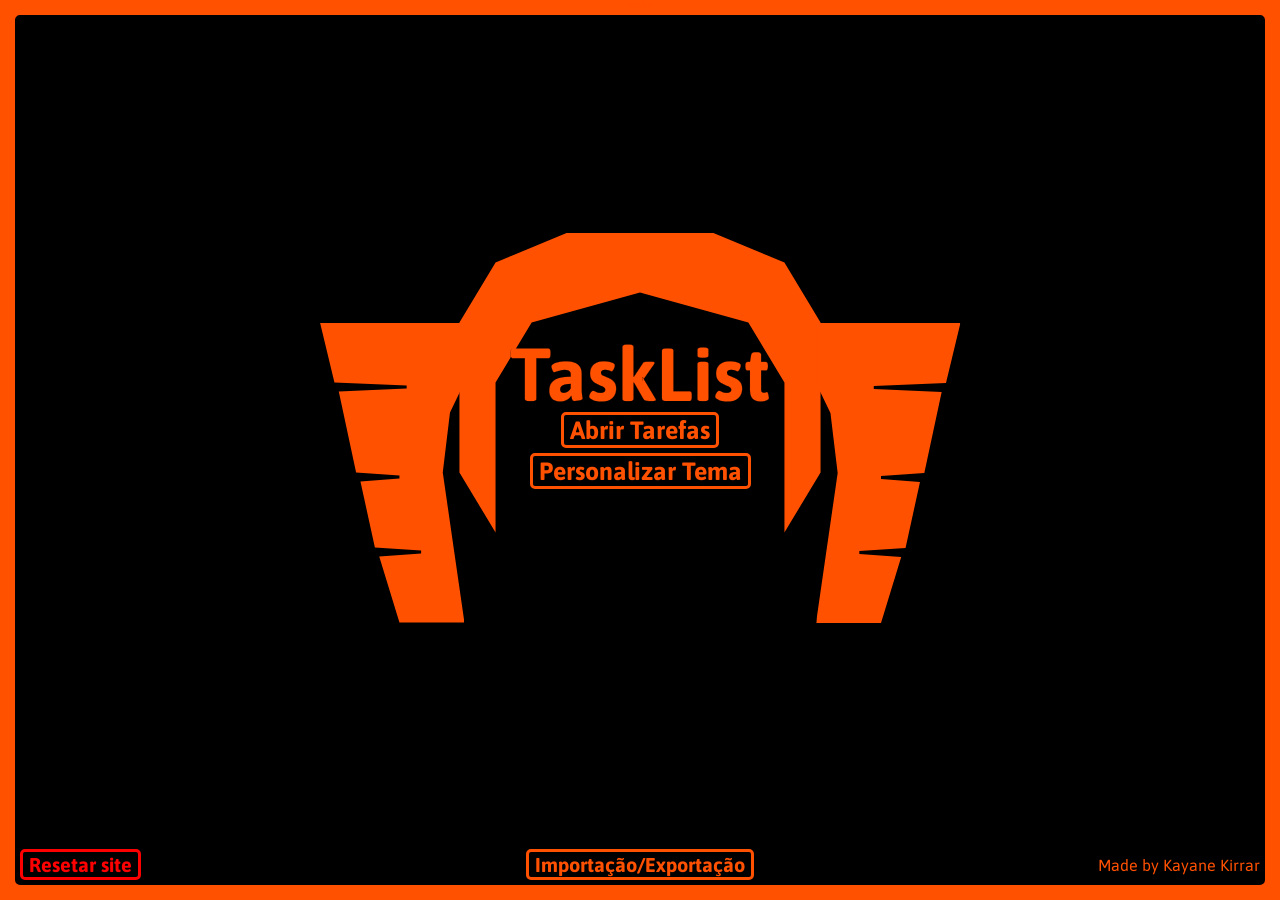
==== HTML/index.html @ f67820e0 "Update Atualização focada em adaptar layout para dispositivos móveis (celular, etc)" ====
<!DOCTYPE html>
<html>

<head>
    <title>Kirrar TaskList</title>
    <link rel="stylesheet" href="../standarts/padroes.css">
    <link rel="stylesheet" href="../menu/tripleBakaHair.css">
    <link rel="stylesheet" href="../menu/menuStyle.css">
    <link rel="stylesheet" href="../tarefas/tarefasStyle.css">
    <link rel="stylesheet" href="../cafe/cafeStyle.css">
    <link rel="stylesheet" href="../reset/resetStyle.css">
    <link rel="stylesheet" href="../temas/temasStyle.css">
    <link rel="stylesheet" href="../exportacao/exportacaoStyle.css">

    <link rel="icon" href="../standarts/tasklist_icon.png" type="image/png">
    <meta name="viewport" content="width=device-width, initial-scale=1.0">
</head>

<body>
    <div id="background"></div>

    <div id="menu" class="black_box">

        <div id="teto_hair">
            <div class="drill_one"></div>
            <div class="middle"></div>
            <div class="drill_two"></div>
        </div>

        <div id="miku_hair">
            <div class="ponytail_one"></div>
            <div class="middle"></div>
            <div class="ponytail_two"></div>
        </div>

        <div id="neru_hair">
            <div class="middle"></div>
            <div class="single_ponytail"></div>
        </div>

        <h1 id="titulo_modal">TaskList</h1>
        <button id="abrir_tarefas" class="botao_abrir">Abrir Tarefas</button>
        <button id="abrir_temas" class="botao_abrir">Personalizar Tema</button>
        <button id="abrir_cafe">♕Café♕</button>
        <button id="reset" class="botao_cancelar">Resetar site</button>
        <button id="exportacao" class="botao_abrir">Importação/Exportação</button>

    </div>

    <div id="temas_modal" class="black_box">

        <div id="conteudo_temas" class="white_box">
            <h1 id="titulo_temas">Selecione suas cores:</h1>
            <button id="fechar_temas" class="botao_fechar">✕</button>

            <div id="opcoes_cores">
                <label for="cor_fundo">Cor de Fundo:</label>
                <input type="color" id="cor_fundo">
                <label for="cor_confirmar">Cor de botões Confirmar:</label>
                <input type="color" id="cor_confirmar">
                <label for="cor_fechar">Cor de botões Fechar/Cancelar:</label>
                <input type="color" id="cor_fechar">
                <label for="cor_destaque">Cor de Destaque:</label>
                <input type="color" id="cor_destaque">

                <label for="escolha_baka">Escolha sua Baka:</label>
                <select id="escolha_baka">
                    <option value="Teto">Kasane Teto</option>
                    <option value="Miku">Hatsune Miku</option>
                    <option value="Neru">Akita Neru</option>
                </select>

                <button id="restaurar_tema_padrao" class="botao_abrir">Restaurar tema Padrão</button>


            </div>

        </div>

    </div>

    <div id="tarefas_modal" class="black_box">

        <div id="conteudo_tarefas" class="white_box">
            <h1 id="titulo_tarefas">Tarefas</h1>

            <div id="dados_tarefas">
                <span class="resumo">Total de tarefas
                    <span id="quantia_tarefas_totais">0</span>
                </span>

                <span class="resumo">Tarefas novas
                    <span id="quantia_tarefas_abertas">0</span>
                </span>

                <span class="resumo">Tarefas em execução
                    <span id="quantia_tarefas_execucao">0</span>
                </span>

                <span class="resumo">Tarefas Finalizadas
                    <span id="quantia_tarefas_finalizadas">0</span>
                </span>
            </div>

            <button id="fechar_tarefas" class="botao_fechar">✕</button>


            <div id="lista_tarefas">
                <div class="coluna_tarefas">
                    <button id="expandir_tarefas_abertas" class="botao_expandir">Tarefas Abertas
                        <span id="seta_abertas" class="botao_expansao">▼</span>
                    </button>
                    <div id="tarefas_abertas" class="conteudo_expandido">
                        <input id="pesquisar_abertas" type="text" placeholder="Pesquisar tarefa..">
                        <div class="cabecalho_tarefas">
                            <span class="select_tarefas">
                                <input type="checkbox">
                            </span>
                            <span id="tarefa_id">ID</span>
                            <span class="titulo_tarefa">Título</span>
                            <span class="prioridade_tarefa">Prioridade</span>
                            <span class="status_tarefa">Status</span>
                            <span class="cabecalho_acoes">Ações</span>
                        </div>
                        <div class="lista_linhas_tarefas">
                        </div>
                    </div>
                </div>

                <div class="coluna_tarefas">
                    <button id="expandir_tarefas_concluidas" class="botao_expandir">Tarefas Concluídas
                        <span id="seta_concluidas" class="botao_expansao">▼</span>
                    </button>
                    <div id="tarefas_concluidas" class="conteudo_expandido">
                        <input id="pesquisar_concluidas" type="text" placeholder="Pesquisar tarefa...">
                        <div class="cabecalho_tarefas">
                            <span class="select_tarefas">
                                <input type="checkbox">
                            </span>
                             <span id="tarefa_id">ID</span>
                            <span class="titulo_tarefa">Título</span>
                            <span class="prioridade_tarefa">Prioridade</span>
                            <span class="status_tarefa">Status</span>
                            <span class="cabecalho_acoes">Ações</span>
                        </div>
                        <div class="lista_linhas_tarefas">
                        </div>
                    </div>
                </div>
            </div>

            <div id="alinhamento_botoes_tarefa">
                <button id="excluir_tudo" class="botao_cancelar">Excluir tarefas</button>
                <button id="nova_tarefa" class="botao_confirmar">Nova Tarefa +</button>
            </div>
        </div>
        <h1 id="confirmacao_cadastro_tarefa" class="confirmacao">Tarefa cadastrada com sucesso!</h1>
    </div>

    <div id="cadastro_tarefa_modal" class="black_box">
        <div id="conteudo_cadastro_tarefa" class="white_box">
            <h1 id="titulo_cadastro_tarefa">Nova Tarefa</h1>
            <button id="fechar_cadastro_tarefa" class="botao_fechar">✕</button>
            <label for="nome_tarefa">Título da tarefa</label>
            <input type="text" id="nome_tarefa" maxlength="50">
            <p id="erro_sem_titulo" class="erro">Não é possível cadastrar uma tarefa sem título!</p>
            <label for="prioridade_tarefa">Prioridade</label>
            <select id="prioridade_tarefa">
                <option value="Baixa">Baixa</option>
                <option value="Media">Média</option>
                <option value="Alta">Alta</option>
                <option value="Urgente">Urgente</option>
            </select>
            <button id="nova_nota" class="botao_abrir">+ Adicionar Nota</button>
            <button id="cancelar_nota" class="botao_cancelar">- Cancelar Nota</button>
            <!-- proteção anti Vinicius -->
            <textarea id="nota_tarefa" maxlength="500"></textarea>
            <label id="cont_nota_tarefa" for="nota_tarefa" class="caract_cont">0/500</label>
            <p id="erro_nota_vazia" class="erro">Não é possível cadastrar uma nota vazia!</p>
            <button id="finalizar_cadastro_tarefa" class="botao_confirmar">Cadastrar Tarefa</button>
        </div>
    </div>

    <div id="tarefa_cadastrada_modal" class="black_box">
        <div id="tarefa_cadastrada_conteudo" class="white_box">
            <h1 id="editar_tarefa_texto">Editar Tarefa</h1>
            <button id="fechar_tarefa_cadastrada" class="botao_fechar">✕</button>
            <div id="area_edicao_tarefa">
                <div id="informacoes_tarefa_divisoria">
                    <h1>Informações da Tarefa</h1>
                    <label for="nome_tarefa_edicao">Título da tarefa</label>
                    <input type="text" id="nome_tarefa_edicao" maxlength="50">
                    <p id="erro_sem_titulo_edicao" class="erro">Não é possível salvar uma tarefa sem título!</p>
                    <label for="prioridade_tarefa_edicao">Prioridade</label>
                    <select id="prioridade_tarefa_edicao">
                        <option value="Baixa">Baixa</option>
                        <option value="Media">Média</option>
                        <option value="Alta">Alta</option>
                        <option value="Urgente">Urgente</option>
                    </select>
                    <label for="status_tarefa_edicao">Status</label>
                    <select id="status_tarefa_edicao">
                        <option value="Novo">Nova</option>
                        <option value="Executando">Executando</option>
                        <option value="Finalizado">Finalizado</option>
                    </select>
                    <button id="salvar_edicao" class="botao_confirmar">Salvar</button>
                    <span id="data_criacao_tarefa"></span>
                </div>

                <div id="notas_divisoria">
                    <h1>Notas</h1>

                    <button id="abrir_historico_nota" class="botao_abrir">Histórico de notas</button>
                    <button id="nova_nota_edicao" class="botao_confirmar">+ Adicionar Nota</button>

                    <div id="tela_historico">
                        <div id="historico_notas"></div>
                    </div>

                    <div id="tela_cadastro_nota">
                        <!-- proteção anti Vinicius -->
                        <textarea id="nota_tarefa_edicao" maxlength="500"></textarea>
                        <label id="cont_nota_tarefa_edicao" for="nota_tarefa_edicao" class="caract_cont">0/500</label>
                        <button id="salvar_nota_edicao" class="botao_confirmar">Salvar Nota</button>
                        <p id="erro_nota_vazia_edicao" class="erro">Não é possível cadastrar uma nota vazia!</p>

                    </div>

                </div>
            </div>
        </div>
    </div>

    <div id="confirmar_copia_modal" class="black_box">
        <div id="confirmar_copia_conteudo" class="white_box">
            <h1 class="titulo_confirmar_copia">Deseja copíar essa tarefa?</h1>
            <div class="alinhamento_botoes">
                <button id="cancelar_copia" class="botao_cancelar">Cancelar cópia</button>
                <button id="confirmar_copia" class="botao_confirmar">Confirmar cópia</button>
            </div>
        </div>
    </div>

    <div id="confirmar_exclusao_tarefa_modal" class="black_box">
        <div id="confirmar_exclusao_tarefa_conteudo" class="white_box">
            <h1 class="titulo_confirmar_exclusao">Tem certeza que deseja excluir a tarefa?</h1>
            <h2 class="aviso_confirmar_exclusao">Essa ação NÃO PODE SER DESFEITA!</h2>

            <div class="alinhamento_botoes">
                <button id="cancelar_exclusao_tarefa" class="botao_confirmar">Cancelar exclusão</button>
                <button id="confirmar_exclusao_tarefa" class="botao_cancelar">Excluir tarefa</button>
            </div>
        </div>
    </div>

    <div id="confirmar_exclusao_lote_modal" class="black_box">
        <div id="confirmar_exclusao_lote_conteudo" class="white_box">
            <h1 class="titulo_confirmar_exclusao">Deseja realmente exluir TODAS as tarefas selecionadas?</h1>
            <h2 class="aviso_confirmar_exclusao">Essa ação NÃO PODE SER DESFEITA!</h2>

            <div class="alinhamento_botoes">
                <button id="cancelar_exclusao_lote" class="botao_confirmar">Cancelar exclusão</button>
                <button id="confirmar_exclusao_lote" class="botao_cancelar">Confirmar exclusão</button>
            </div>
        </div>
    </div>

    <div id="cafe_modal" class="black_box">
        <div id="conteudo_cafe" class="white_box">
            <button id="fechar_cafe" class="botao_fechar">✕</button>
            <h1 id="pergunta_cafe">Tem café?</h1>
            <button id="calcular_cafe" class="botao_confirmar">Calcular Café</button>
        </div>
    </div>

    <div id="modal_kabum" class="black_box">
        <div id="conteudo_kabum" class="white_box">
            <h1 id="h1_kabum">Deseja excluir TODOS os dados do site?</h1>
            <h2 id="h2_kabum">Atenção: Após confirmação, essa ação é IRREVERSÍVEL!!</h2>
            <button id="cancelar_kabum" class="botao_confirmar">Cancelar exclusão</button>
            <button id="confirmar_kabum" class="botao_cancelar">Confirmar exclusão</button>
        </div>
    </div>

    <div id="exportacao_modal" class="black_box">
        <div id="exportacao_conteudo" class="white_box">
            <h1 id="descricao_exportacao">Informações:<br><p>
                Exportar: Gera um arquivo .JSON com as tarefas atualmente cadastradas no sistema.<br><br>
                Importar: Lê um arquivo .JSON válido e adiciona as tarefas ao sistema.
            </p></h1>
            <button id="fechar_exportacao" class="botao_fechar">✕</button>
            <button id="exportar" class="botao_abrir">Exportar tarefas</button>
            <button id="importar" class="botao_abrir">Importar tarefas</button>
        </div>
        <h2 id="confirmacao_importacao" class="confirmacao">Importação concluída com sucesso!</h1>        
    </div>

    <footer>
        <p>Made by Kayane Kirrar</p>
    </footer>

</body>

<!-- Menu -->
<script src="../menu/menuElements.js"></script>
<script src="../menu/menuScript.js"></script>

<!-- Tarefas -->
<script src="../tarefas/tarefasElements.js"></script>
<script src="../tarefas/tarefas.js"></script>
<script src="../tarefas/cadastroTarefa.js"></script>
<script src="../tarefas/tarefasScript.js"></script>

<!-- Temas -->
<script src="../temas/temasElements.js"></script>
<script src="../temas/temasScript.js"></script>

<!-- Café -->
<script src="../cafe/cafeElements.js"></script>
<script src="../cafe/cafeScript.js"></script>

<!-- Reset -->
<script src="../reset/resetElements.js"></script>
<script src="../reset/resetScript.js"></script>

<!-- Exportação -->
<script src="../exportacao/exportacaoElements.js"></script>
<script src="../exportacao/exportacaoScript.js"></script>

</html>
---- standarts/padroes.css ----
@import url('https://fonts.googleapis.com/css2?family=Asap&display=swap');

* {
    font-family: 'Asap', sans-serif;
}

:root {
    --cor-fundo: black;
    --cor-confirmar: lime;
    --cor-fechar: red;
    --cor-destaque: rgb(255, 81, 0);
}

.black_box {
    position: fixed;
    margin: 0px;

    top: 0;
    left: 0;

    width: 100%;
    height: 100%;

    background-color: rgba(0, 0, 0, 0.67);
}

.white_box {
    box-sizing: border-box;

    background-color: var(--cor-fundo);
    border: 5px solid var(--cor-destaque);
    outline: 5px solid var(--cor-fundo);
    padding: 5px;
    border-radius: 15px;
}

.container_menor {
    box-sizing: border-box;

    background-color: var(--cor-fundo);
    border: 3px solid var(--cor-destaque);
    outline: 3px solid var(--cor-fundo);
    padding: 5px;
    border-radius: 5px;
}

.botao_abrir {
    transition: background-color 0.3s ease;
    transition: color 0.3s ease;
    background-color: var(--cor-fundo);
    color: var(--cor-destaque);
    border: 3px solid var(--cor-destaque);
    border-radius: 5px;

    font-size: 20px;
    font-weight: bold;
    cursor: pointer;

    &:hover {
        background-color: var(--cor-destaque);
        color: var(--cor-fundo);
        border: 3px solid var(--cor-fundo);
        outline: 3px solid var(--cor-destaque);
    }
}

.botao_confirmar {
    transition: background-color 0.3s ease;
    transition: color 0.3s ease;
    background-color: var(--cor-fundo);
    color: var(--cor-confirmar);
    border: 3px solid var(--cor-confirmar);
    border-radius: 5px;

    font-size: 20px;
    font-weight: bold;
    cursor: pointer;

    &:hover {
        background-color: var(--cor-confirmar);
        color: var(--cor-fundo);
        border: 3px solid var(--cor-fundo);
        outline: 3px solid var(--cor-confirmar);
    }
}

.botao_cancelar {
    display: flex;
    align-items: center;
    justify-content: center;
    transition: background-color 0.3s ease;
    transition: color 0.3s ease;
    background-color: var(--cor-fundo);
    color: var(--cor-fechar);
    border: 3px solid var(--cor-fechar);
    border-radius: 5px;

    font-size: 20px;
    font-weight: bold;
    cursor: pointer;

    &:hover {
        background-color: var(--cor-fechar);
        color: var(--cor-fundo);
        border: 3px solid var(--cor-fundo);
        outline: 3px solid var(--cor-fechar);
    }
}

.botao_editar {
    transition: background-color 0.3s ease;
    transition: color 0.3s ease;
    background-color: var(--cor-fundo);
    color: var(--cor-confirmar);
    border: 3px solid var(--cor-confirmar);
    border-radius: 50%;

    font-weight: bold;
    cursor: pointer;

    &:hover {
        background-color: var(--cor-confirmar);
        color: var(--cor-fundo);
        border: 3px solid var(--cor-fundo);
        outline: 3px solid var(--cor-confirmar);
    }

}

.botao_excluir {
    transition: background-color 0.3s ease;
    transition: color 0.3s ease;
    background-color: var(--cor-fundo);
    color: var(--cor-fechar);
    border: 3px solid var(--cor-fechar);
    border-radius: 50%;

    font-weight: bold;
    cursor: pointer;

    &:hover {
        background-color: var(--cor-fechar);
        color: var(--cor-fundo);
        border: 3px solid var(--cor-fundo);
        outline: 3px solid var(--cor-fechar);
    }

}

.botao_expandir {
    transition: background-color 0.3s ease;
    transition: color 0.3s ease;
    background-color: var(--cor-fundo);
    color: var(--cor-destaque);
    border: 3px solid var(--cor-destaque);
    border-radius: 5px;
    font-weight: bold;
    cursor: pointer;

    &:hover {
        background-color: var(--cor-destaque);
        color: var(--cor-fundo);
        border: 3px solid var(--cor-fundo);
        outline: 3px solid var(--cor-destaque);
    }
}

.botao_expansao {
    color: var(--cor-destaque);
    background-color: transparent;
    border: none;
}

.conteudo_expandido {
    height: 0;
    overflow: hidden;
    transition: height 0.5s ease;
    
    border: 3px solid var(--cor-destaque);
    border-radius: 5px;
    width: 100%;
    box-sizing: border-box;
}

.botao_fechar {
    transition: background-color 0.3s ease;
    transition: color 0.3s ease;
    background-color: var(--cor-fundo);
    color: var(--cor-fechar);
    border: 3px solid var(--cor-fechar);
    border-radius: 50%;

    align-items: center;
    justify-content: center;

    font-weight: bold;
    cursor: pointer;

    &:hover {
        background-color: var(--cor-fechar);
        color: var(--cor-fundo);
        border: 3px solid var(--cor-fundo);
        outline: 3px solid var(--cor-fechar)
    }
}

input[type="text"] {
    border: 3px solid var(--cor-destaque);
    border-radius: 5px;
    color: var(--cor-destaque);
    background-color: var(--cor-fundo);

    cursor: text;
}

input[type="checkbox"] {
    appearance: none;
    background-color: var(--cor-fundo);
    border: 2px solid var(--cor-destaque);
    border-radius: 5px;
    width: 20px;
    height: 20px;
    cursor: pointer;

    &:checked {
        background-color: var(--cor-destaque);
    }
}

input[type="color"] {
    width: 100px;
    height: 30px;
    border-radius: 5px;
    border: 3px solid var(--cor-destaque);

    cursor: pointer;
}

select {
    transition: background-color 0.3s ease;
    transition: color 0.3s ease;
    border: 3px solid var(--cor-destaque);
    border-radius: 5px;
    color: var(--cor-destaque);
    background-color: var(--cor-fundo);

    &:hover {
        background-color: var(--cor-destaque);
        color: var(--cor-fundo);
        border: 3px solid var(--cor-fundo);
        outline: 3px solid var(--cor-destaque);
    }
}

textarea {
    border: 3px solid var(--cor-destaque);
    border-radius: 5px;
    color: var(--cor-destaque);
    background-color: var(--cor-fundo);
}

::-webkit-scrollbar {
    width: 25px;
    cursor: pointer;
}

::-webkit-scrollbar-track {
    background: var(--cor-fundo);
    border: 3px solid var(--cor-destaque);
    border-radius: 5px;
    cursor: pointer;
}

::-webkit-scrollbar-thumb {
    width: 5px;
    background: var(--cor-destaque);
    border: 2px solid var(--cor-fundo);
    outline: 3px solid var(--cor-destaque);
    border-radius: 5px;
    cursor: pointer;
}

::-webkit-scrollbar-thumb:hover {
    background: var(--cor-fundo);
    border: 2px solid var(--cor-destaque);
    outline: 3px solid var(--cor-fundo);
}

::-webkit-resizer {
    background-color: var(--cor-fundo);
    border: 2px solid var(--cor-destaque);
}

.confirmacao {
    display: flex;
    position: fixed;
    margin-left: 40%;
    font-size: 30px;
    box-sizing: border-box;
    color: var(--cor-confirmar);
    background-color: var(--cor-fundo);
    border: 3px solid var(--cor-confirmar);
    border-radius: 5px;
    outline: var(--cor-fundo);
    bottom: 25px;
}

.erro {
    color: var(--cor-fechar);
    font-weight: bold;
}

@keyframes tremer {
    0% {
        transform: translate(0, 0);
        filter: blur(0) grayscale(0) drop-shadow(0 transparent);
    }

    25% {
        transform: translate(3px, -2px);
        filter: blur(2px) grayscale(1) drop-shadow(2px 2px 8px white);
    }

    50% {
        transform: translate(-2px, 3px);
        filter: blur(4px) grayscale(1) drop-shadow(2px 2px 8px white);
    }

    75% {
        transform: translate(3px, 3px);
        filter: blur(2px) grayscale(1) drop-shadow(2px 2px 8px white);
    }

    100% {
        transform: translate(0, 0);
        filter: blur(0) grayscale(0) drop-shadow(0 transparent);
    }
}

.tremendo {
    animation: tremer 0.35s;
}

@keyframes fadeIn {
    from {
        opacity: 0;
        visibility: hidden;
    } to {
        opacity: 1;
        visibility: visible;
    }
}

@keyframes fadeOut {
    from {
        opacity: 1;
        visibility: visible;
    } to {
        opacity: 0;
        visibility: hidden;
    }
}

.fade-in {
    animation: fadeIn 0.5s ease;
}

.fade-out{
    animation: fadeOut 0.5s ease;
}

footer {
    position: absolute;
    right: 20px;
    bottom: 10px;
    color: var(--cor-destaque);
}
---- menu/tripleBakaHair.css ----
.middle {
    height: 300px;
    width: 450px;
    background-color: var(--cor-destaque);

    border-radius: 10px;
        clip-path: polygon(
        30% 0%,
        10% 10%,
        0 30%,
        0 80%,
        10% 100%,
        10% 50%,
        20% 30%,
        50% 20%,
        80% 30%,
        90% 50%,
        90% 100%,
        100% 80%,
        100% 30%,
        90% 10%,
        70% 0
        );
}

/*Teto*/
#teto_hair {
    display: none;
    position: absolute;
    justify-content: center;
    align-items: center;

    top: 25%;

    height: 300px;
    width: 650px;
    box-sizing: border-box;
}

.drill_one,
.drill_two {
    position: relative;
    height: 300px;
    width: 180px;
    
    top: 90px;
    
    clip-path: polygon(
        0 0%,
        10% 20%,
        60% 21%,
        60% 22%,
        13% 23%,
        25% 50%,
        55% 51%,
        55% 52%,
        28% 53%,
        38% 75%,
        70% 76%,
        70% 77%,
        41% 78%,
        55% 100%,
        100% 100%,
        85% 50%,
        90% 30%,
        100% 20%,
        100% 0%
    );
}

.drill_one {
    left: 5px;
}

.drill_two {
    transform: scaleX(-1);
    right: 5px;
}

/*Miku*/
#miku_hair {
    display: none;
    position: absolute;
    justify-content: center;
    align-items: center;

    top: 25%;

    height: 300px;
    width: 550px;
    box-sizing: border-box;
}

.ponytail_one,
.ponytail_two {
    position: relative;
    height: 400px;
    width: 130px;
    
    top: 100px;
        
    clip-path: polygon(
        100%  5%,
        50% 0,
        0 20%,
        0 50%,
        30% 65%,
        40% 70%,
        30% 80%,
        50% 100%,
        100% 80%,
        80% 50%,
        70% 30%,
        100% 10%
    );
}

.ponytail_two {
    transform: scaleX(-1);
}

/*Neru*/
#neru_hair {
    display: none;
    position: absolute;
    justify-content: center;
    align-items: center;

    left: 50%;
    top: 25%;
    transform: translateX(-40%);

    height: 300px;
    width: 550px;
    box-sizing: border-box;
}


.single_ponytail {
    position: relative;
    height: 500px;
    width: 130px;

    top: 90px;
    right: 25px;

    background-color: var(--cor-destaque);

    clip-path: polygon(
        0 10%,
        50% 0,
        100% 10%,
        100% 75%,
        90% 85%,
        80% 90%,
        20% 100%,
        20% 90%,
        30% 70%,
        30% 40%,
        10% 20%
    );
}
---- menu/menuStyle.css ----
#background {
    position: fixed;
    margin: 0px;
    top: 0;
    left: 0;
    width: 100%;
    height: 100%;
    background-color: var(--cor-destaque);
}

#menu {
    display: flex;
    flex-direction: column;

    box-sizing: border-box;

    justify-content: center;
    align-items: center;

    width: 100%;
    height: 100%;
    
    gap: 5px;
    padding: 0px;

    background-color: var(--cor-fundo);
    border: 15px solid var(--cor-destaque);
    border-radius: 20px;
}

#titulo_modal {
    position: absolute;
    bottom: 48%;
    font-size: 75px;
    font-weight: bold;
    color: var(--cor-destaque);
    -webkit-text-stroke: 0.2px black;
}

#abrir_temas {
    font-size: 25px;
    font-weight: bold;
    z-index: 1;
}

#abrir_tarefas {
    font-size: 25px;
    font-weight: bold;
    z-index: 1;
}

#reset {
    position: absolute;
    bottom: 5px;
    left: 5px;
}

#exportacao {
    position: absolute;
    bottom: 5px;
}

/*Trible Baka Colors*/

.middle,
.drill_one,
.drill_two,
.ponytail_one,
.ponytail_two,
.single_ponytail {
    background-color: var(--cor-destaque);
}

/*Mobile*/

@media (max-width: 430px) {
    #teto_hair, #miku_hair, #neru_hair {
        top: 200px;
        height: 200px;
        width: 350px;
    }

    #neru_hair {
        left: 45%;
    }

    #reset, #exportacao {
        font-size: 15px;
    }

    #exportacao {
        right: 5px;
    }

    footer {
        display: none;
    }
}
---- tarefas/tarefasStyle.css ----
/*Modal Tarefas*/

#tarefas_modal {
    display: none;
    justify-content: center;
    align-items: center;
}

#conteudo_tarefas {
    position: relative;

    display: flex;
    flex-direction: column;

    align-items: center;
    justify-content: flex-start;

    color: var(--cor-destaque);

    height: auto;
    min-height: 90%;
    max-height: 90%;
    width: 80%;

    overflow: auto;
}

#titulo_tarefas {
    font-size: 40px;
    font-weight: bold;
    color: var(--cor-destaque);
    margin-top: 10px;
    margin-bottom: 0;
}

#dados_tarefas {
    display: flex;
    flex-direction: row;
    height: 80px;
    width: 95%;    
    margin-bottom: 10px;
    border: 2px solid var(--cor-destaque);
    border-radius: 10px;
    background-color: #171717;
}

.resumo {
    display: flex;
    flex-direction: column;
    justify-content: center;
    align-items: center;
    border-right: 2px solid var(--cor-destaque);
    font-size: 25px;
    font-weight: bolder;;
    flex: 1;
}

#quantia_tarefas_totais {
    color: #60A5FA;
}

#quantia_tarefas_abertas {
    color: #FF9F43;
}

#quantia_tarefas_execucao {
    color: #C084FC;
}

#quantia_tarefas_finalizadas {
    color: #4ADE80;
}

#fechar_tarefas {
    position: absolute;
    right: 10px;
    top: 10px;
    margin-left: auto;
    width: 40px;
    height: 40px;
    font-size: 25px;
    font-weight: bold;
}

#lista_tarefas {
    display: flex;
    flex-direction: row;
    justify-content: center;
    align-items: flex-start;
    width: 100%;
    gap: 10px;
}

.coluna_tarefas {
    display: flex;
    flex-direction: column;
    align-items: center;
    flex: 1;
}

#expandir_tarefas_abertas,
#expandir_tarefas_concluidas {
    font-size: 20px;
    font-weight: bold;
    width: 100%;
}

#seta_abertas, #seta_concluidas {
    display: inline-block;
    color: inherit;

    transition: transform 0.5s ease;
}

#seta_abertas.aberta, #seta_concluidas.aberta {
    transform: rotate(-540deg);
}

.cabecalho_tarefas span,
.linha_tarefa span,
.acoes_tarefa {
    border-right: 1px solid var(--cor-destaque);
    padding: 5px;
}

#pesquisar_abertas, #pesquisar_concluidas {
    width: 99%;
    font-size: 20px;
}

.cabecalho_tarefas, .linha_tarefa {
    display: grid;
    justify-content: center;
    align-items: center;
    grid-template-columns:
    minmax(0, 0.5fr)
    minmax(0, 0.5fr)
    minmax(0, 2fr)
    minmax(0, 1fr)
    minmax(0, 1fr)
    minmax(0, 1.15fr);

    width: 100%;

    box-sizing: border-box;
    border-bottom: 3px solid var(--cor-destaque);
}

.cabecalho_tarefas {
    grid-template-columns:
    minmax(0, 0.5fr)
    minmax(0, 0.5fr)
    minmax(0, 2fr)
    minmax(0, 1fr)
    minmax(0, 1fr)
    minmax(0, 1.4fr);
}

.lista_linhas_tarefas {
    width: 100%;
    max-height: 415px;
    overflow-y: scroll;
    scrollbar-gutter: stable;
}

.id_tarefa,
.titulo_tarefa,
.prioridade_tarefa,
.status_tarefa {
    overflow: hidden;
    white-space: nowrap;
    text-overflow: ellipsis;
}

.acoes_tarefa {
    display: flex;
    flex-direction: row;
    gap: 5px;
    overflow-x: hidden;
}

#alinhamento_botoes_tarefa {
    position: absolute;
    display: flex;
    flex-direction: row;
    justify-content: center;
    align-items: center;
    margin-top: 5px;
    bottom: 5px;
    gap: 15px;
}

#excluir_tudo {
    display: none;
}
/*Confirmar cópia de tarefa*/

#confirmar_copia_modal {
    display: none;
    justify-content: center;
    align-items: center;
}

#confirmar_copia_conteudo {
    display: flex;
    flex-direction: column;
    align-items: center;

    height: 20%;
    width: 30%;
}

.titulo_confirmar_copia {
    color: var(--cor-destaque);
}

/*Confirmar exclusão de tarefa*/

#confirmar_exclusao_tarefa_modal {
    display: none;
    
    justify-content: center;
    align-items: center;
}

#confirmar_exclusao_tarefa_conteudo {
    display: flex;
    flex-direction: column;

    align-items: center;

    width: 40%;
    height: 20%;
}

.titulo_confirmar_exclusao {
    color: var(--cor-destaque);
    margin-bottom: 5px;
}

.aviso_confirmar_exclusao {
    color: var(--cor-fechar);
    margin-top: 0;
}

.alinhamento_botoes {
    display: flex;
    flex-direction: row;
    gap: 25px;
}

/*Confirmar exclusão de tarefas em lote*/

#confirmar_exclusao_lote_modal {
    display: none;

    justify-content: center;
    align-items: center;
}

#confirmar_exclusao_lote_conteudo {
    display: flex;
    flex-direction: column;

    align-items: center;

    height: 20%;
    width: 60%;
}

/*Cadastro de Tarefa*/

#cadastro_tarefa_modal {
    display: none;
    justify-content: center;
    align-items: center;
}

#conteudo_cadastro_tarefa {
    position: relative;
    display: flex;
    flex-direction: column;
    justify-content: flex-start;
    align-items: center;
    height: 80%;
    width: 40%;
    gap: 1px;
    font-size: 30px;
    color: var(--cor-destaque);
}

#titulo_cadastro_tarefa {
    font-size: 60px;
    font-weight: bold;
    text-decoration: underline;
    color: var(--cor-destaque);
    margin-top: 10px;
}

#erro_sem_titulo {
    display: none;
    margin-top: 2px;
    margin-bottom: 2px;
    font-size: 14px;
}

#fechar_cadastro_tarefa {
    position: absolute;
    right: 10px;
    top: 10px;
    height: 40px;
    width: 40px;
    font-size: 25px;
    font-weight: bold;
}

#nome_tarefa {
    font-size: 20px;
}

#prioridade_tarefa {
    font-size: 20px;
}

#nova_nota {
    margin-top: 5px;
}

#nota_tarefa {
    display: none;
    margin-top: 5px;
    margin-bottom: 5px;
    min-width: 30%;
    min-height: 10%;
    max-width: 90%;
    font-size: 25px;
    overflow-y: auto;
    anchor-name: --meu-cont;
}

#cont_nota_tarefa {
    position: absolute;
    position-anchor: --meu-cont;
    top: anchor(bottom);
    left: anchor(left);
    font-size: 20px;
}

.caract_cont {
    display: none;
    color: var(--cor-destaque);
}

#cancelar_nota {
    display: none;
    margin-top: 5px;
}

#finalizar_cadastro_tarefa {
    margin-top: auto;
}

#confirmacao_cadastro_tarefa {
    display: none;
    position: fixed;
    font-size: 20px;
    margin-left: 0;
    bottom: 0;
}

/*Editar Tarefa Cadastrada*/

#tarefa_cadastrada_modal {
    display: none;
    justify-content: center;
    align-items: center;
}

#tarefa_cadastrada_conteudo {
    position: relative;
    width: 90%;
    height: 80%;
    box-sizing: border-box;
    color: var(--cor-destaque);
}

#editar_tarefa_texto {
    border-bottom: 3px solid var(--cor-destaque);
}

#fechar_tarefa_cadastrada {
    position: absolute;
    top: 20px;
    right: 10px;
    font-size: 25px;
}

#area_edicao_tarefa {
    display: flex;
    flex-direction: row;
    height: 85%;
    width: 100%;
    box-sizing: border-box;
}

#informacoes_tarefa_divisoria, #notas_divisoria {
    flex: 1;
    padding-left: 20px;
}

#informacoes_tarefa_divisoria h1, #notas_divisoria h1 {
    margin-top: 0;
}

#informacoes_tarefa_divisoria h1 {
    margin-bottom: 2px;
}

#informacoes_tarefa_divisoria {
    display: flex;
    flex-direction: column;
    align-items: center;
    padding-right: 20px;
    font-size: 20px;
    gap: 5px;
}

#nome_tarefa_edicao, #prioridade_tarefa_edicao, #status_tarefa_edicao {
    font-size: 22px;
    width: auto;
}

#nome_tarefa_edicao {
    width: 50%;
}

#salvar_edicao {
    margin-top: 10px
}

#data_criacao_tarefa {
    position: absolute;
    bottom: 5px;
    left: 5px;
}

#notas_divisoria {
    position: relative;
    flex-direction: column;
    align-items: center;
    overflow: hidden;
    border-left: 3px solid var(--cor-destaque);
    gap: 3px;
    font-size: 20px;
    padding-right: 20px;
}

#abrir_historico_nota, #nova_nota_edicao {
    position: absolute;
    justify-self: center;
    top: 15px;
}

#nova_nota_edicao {
    display: block;
}

#abrir_historico_nota {
    display: none;
}

#tela_historico, #tela_cadastro_nota {
    position: absolute;

    display: flex;
    flex-direction: column;

    top: 40px;

    width: 100%;
    height: 90%;

    transition: transform 0.5s ease;
}

#tela_historico {
    transform: translateX(0);
}

#tela_cadastro_nota {
    transform: translateX(100%);
}

#tela_historico.aberto {
    transform: translateX(-100%);
}

#tela_cadastro_nota.aberto {
    transform: translateX(0);
}

#historico_notas {
    display: flex;
    flex-direction: column;
    box-sizing: border-box;
    height: 95%;
    width: 95%;
    margin-top: 3%;
    overflow-y: auto;
}

.expandir_nota {
    margin-top: 5px;
    margin-left: 5px;
    font-size: 20px;

    transition: transform 0.5s ease;
}

.expandir_nota.aberta {
    transform: rotate(-540deg)
}

.container_menor_nota {
    margin-top: 5px;
}

.nota {
    height: 0;
    overflow: hidden;
    transition: height 0.5s ease;

    margin-top: 5px;
    margin-left: 40px;
    margin-right: 20px;
    white-space: pre-wrap;
    overflow-wrap: anywhere;
}

#nota_tarefa_edicao {
    margin-top: 3%;
    width: 94%;
    min-height: 20%;
    max-height: 100%;
    resize: vertical;
    font-size: 25px;
    border: 3px solid var(--cor-destaque);
}

#salvar_nota_edicao {
    align-self: center;
    margin-top: 5px;
    font-size: 20px;
    width: 20%;
}

#erro_sem_titulo_edicao {
    display: none;
    margin-top: 0;
    margin-bottom: 0;
}

#erro_nota_vazia, #erro_nota_vazia_edicao {
    display: none;
    font-size: 15px;
}

/*fim do modal de cadastro*/

@media (max-width: 430px) {

    #conteudo_tarefas {
        width: 95%;
    }

    .resumo {
        font-size: 14px;
    }

    #conteudo_cadastro_tarefa {
        width: 90%;
    }

    #lista_tarefas {
        flex-direction: column;
    }

    .cabecalho_tarefas, .linha_tarefa {
        font-size: 12px;
    }

    .acoes_tarefa {
        overflow-x: scroll;
    }

    .botao_editar, .botao_excluir {
        font-size: 10px;
    }

    input[type="checkbox"] {
        margin-left: 0;
    }

    /*Nova tarefa*/

    #nota_tarefa {
        font-size: 15px;
        height: 40%;
        width: 90%;
    }

    /*Editar tarefa*/

    #tarefa_cadastrada_conteudo {
        height: 95%;
    }

    #area_edicao_tarefa {
        flex-direction: column;
    }

    #informacoes_tarefa_divisoria {
        font-size: 15px;
    }

    #nome_tarefa_edicao, #prioridade_tarefa_edicao, #status_tarefa_edicao {
        font-size: 15px;
    }
    
    #notas_divisoria {
        border-top: 3px solid var(--cor-destaque);
        border-left: none;
    }

    #nova_nota_edicao {
        font-size: 15px;
        margin-top: 25px;
        z-index: 1;
    }

    #abrir_historico_nota {
        font-size: 15px;
        margin-top: 25px;
        z-index: 1;
    }

    #tela_historico {
        left: 10px;
    }

    .expandir_nota {
        font-size: 15px;
    }

    .container_menor_nota {
        font-size: 15px;
    }

    .nota {
        font-size: 15px;
    }

    #tela_cadastro_nota {
        left: 5px;
    }

    #nota_tarefa_edicao {
        margin-top: 30px;
        font-size: 15px;
        height: 60%;
    }

    #salvar_nota_edicao {
        font-size: 15px;
        width: auto;
    }

    #confirmar_copia_conteudo {
        height: 25%;
        width: 80%;
    }

    #confirmar_exclusao_tarefa_conteudo {
        height: 35%;
        width: 90%
    }

    #confirmar_exclusao_lote_conteudo {
        height: 40%;
        width: 90%;
    }

}
---- cafe/cafeStyle.css ----
#abrir_cafe {
    position: fixed;
    font-size: 6.7px;
    font-weight: bolder;
    top: 0.5px;

    transition: color 0.67s ease;
    color: var(--cor-destaque);
    background-color: var(--cor-destaque);
    border: none;

    &:hover {
        color: var(--cor-fundo);
    }
    width: 67px;
}

#cafe_modal {
    display: none;
    justify-content: center;
    align-items: center;
}

#conteudo_cafe {
    position: relative;
    display: flex;
    flex-direction: column;
    align-items: center;
    color: var(--cor-destaque);
    height: 25%;
    width: 25%;
}

#calcular_cafe {
    width: 50%;
}

.respostaCafe {
    margin-top: 10px;
    font-size: 30px;
}

#fechar_cafe {
    position: absolute;
    font-size: 20px;
    top: 5px;
    right: 5px;
}
---- reset/resetStyle.css ----
#modal_kabum {
    display: none;
    justify-content: center;
    align-items: center;
}

#conteudo_kabum {
    display: flex;
    flex-direction: column;
    justify-content: center;
    align-items: center;
    gap: 5px;
    color: var(--cor-destaque);
}

#h1_kabum {
    margin-bottom: 0px;
}

#h2_kabum {
    margin-top: 0;
    color: red;
    font-weight: bolder;
}
---- temas/temasStyle.css ----
#temas_modal {
    display: none;
    justify-content: center;
    align-items: center;
}

#conteudo_temas {
    position: relative;
}

#titulo_temas {
    font-size: 40px;
    font-weight: bold;
    color: var(--cor-destaque);
}

#opcoes_cores {
    display: flex;
    flex-direction: column;
    align-items: center;
    gap: 5px;
    color: var(--cor-destaque);
}

#escolha_baka {
    font-size: 20px;
    margin-bottom: 5px;
}

#fechar_temas {
    position: absolute;
    right: 10px;
    top: 10px;

    margin-left: auto;
    
    width: 35px;
    height: 35px;

    font-size: 20px;
    font-weight: bold;
}
---- exportacao/exportacaoStyle.css ----
#exportacao_modal {
    display: none;
    justify-content: center;
    align-items: center;
}

#exportacao_conteudo {
    position: absolute;
    display: flex;
    flex-direction: column;
    justify-content: center;
    align-items: center;

    height: 35%;
    width: 35%;

    gap: 10px;
}

#descricao_exportacao {
    font-size: 20px;
    color: var(--cor-destaque);
    margin-bottom: 0;
}

#confirmacao_importacao {
    display: none;
    margin-left: 0;
    color: var(--cor-confirmar);
}

#fechar_exportacao {
    position: absolute;

    top: 5px;
    right: 5px;

    height: 30px;
    width: 30px;
    font-size: 15px;
}

@media (max-width: 430px) {
    #exportacao_conteudo {
        height: 45%;
        width: 90%;
    }
}
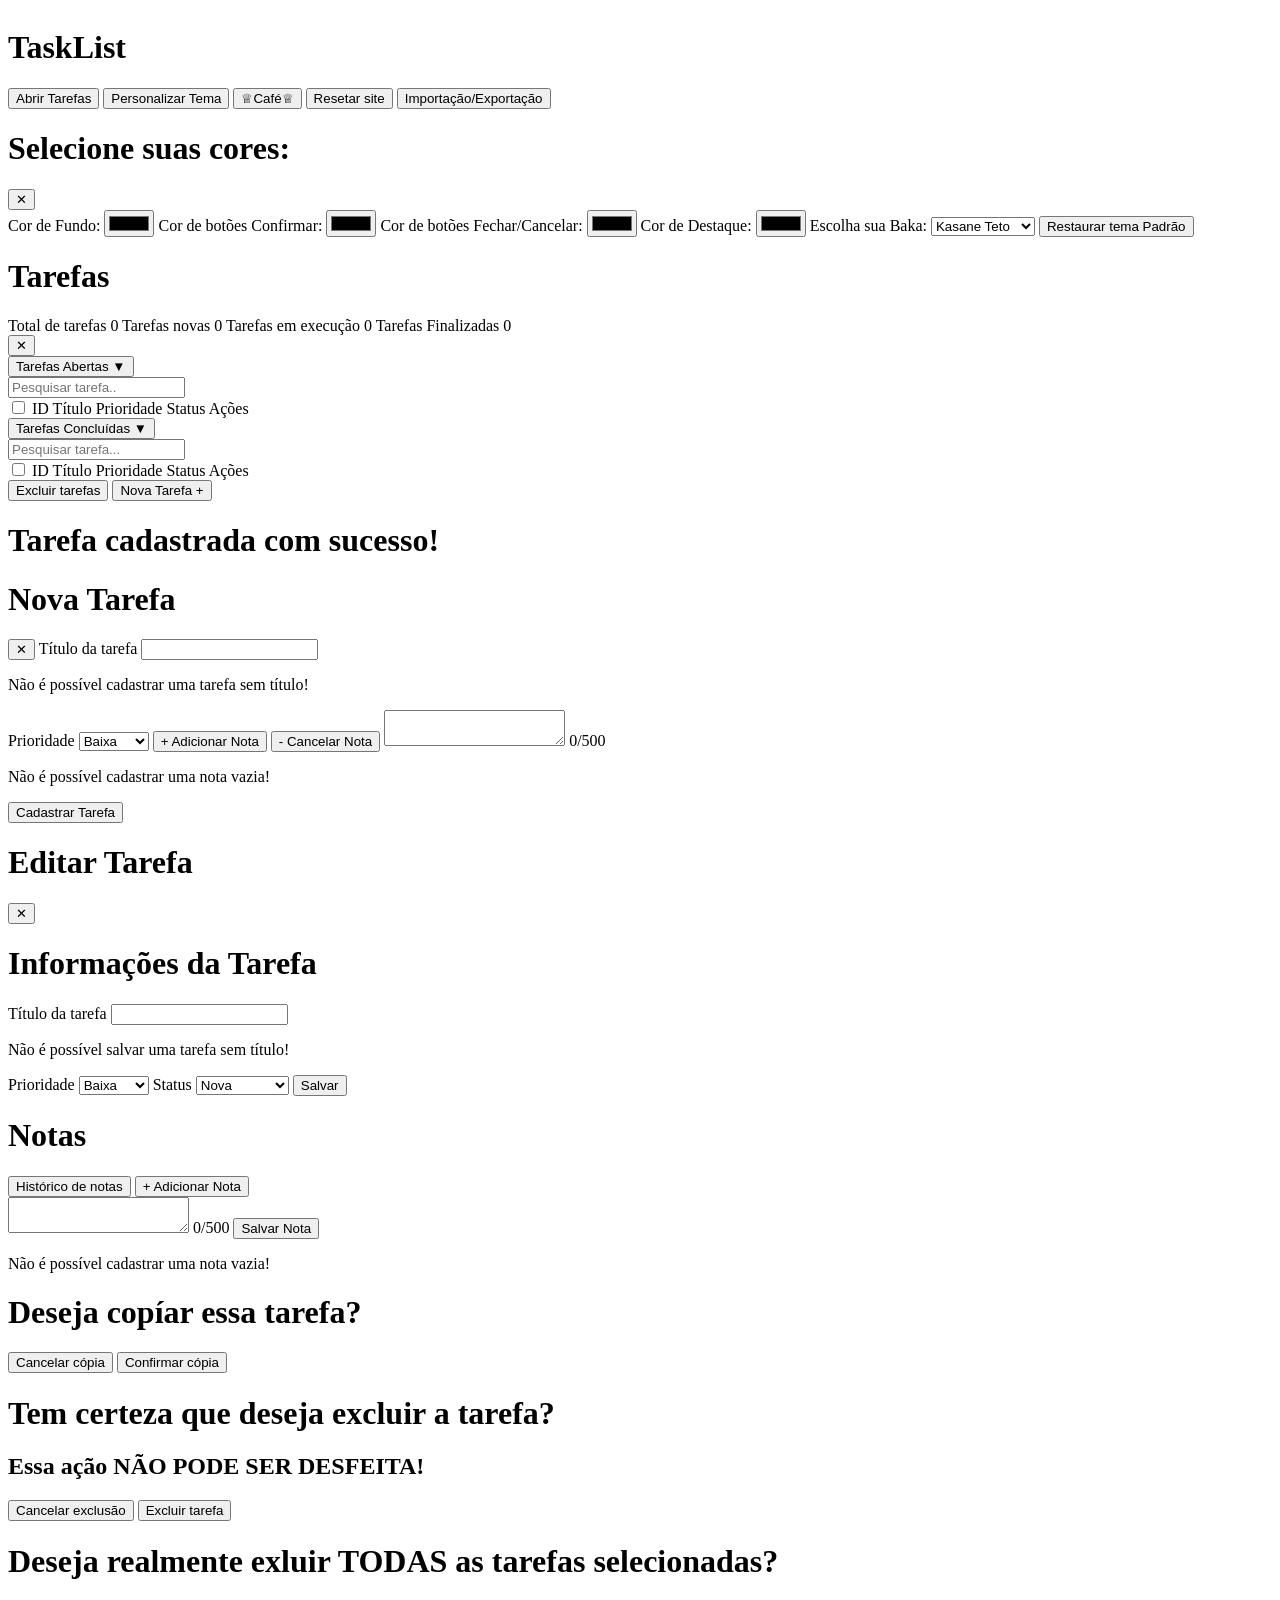
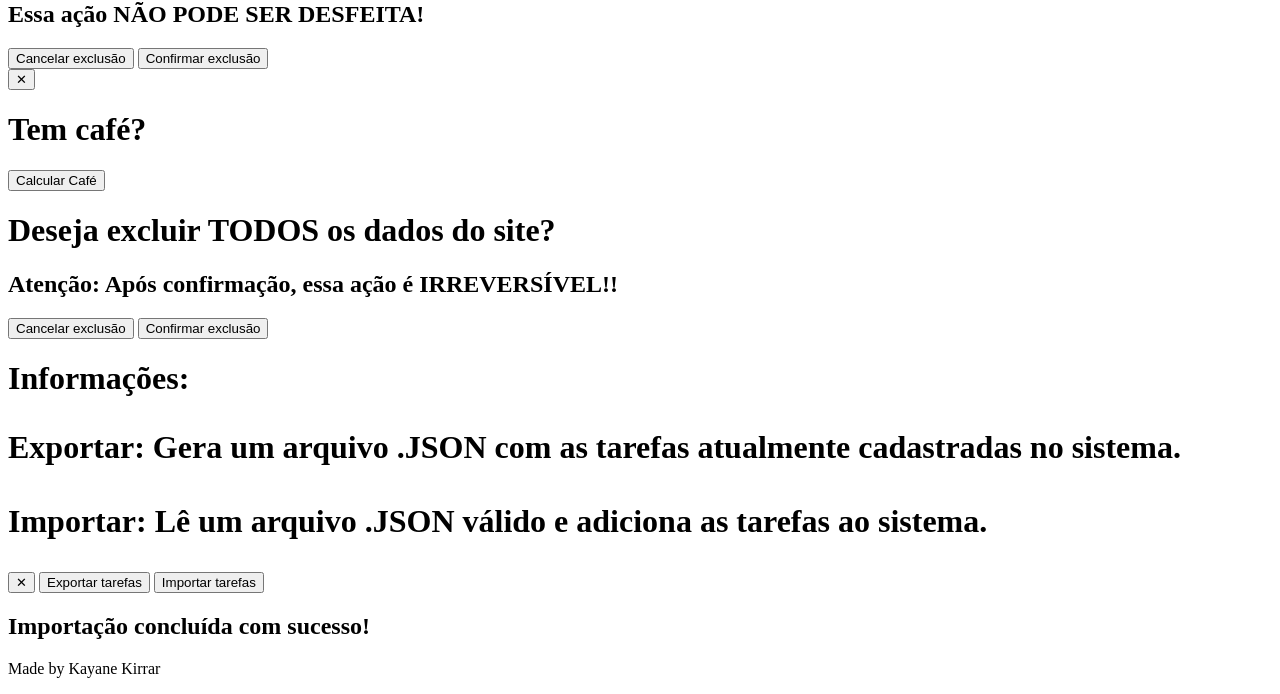
==== commit d653cf98: "Update" ====
--- a/HTML/index.html
+++ b/HTML/index.html
@@ -3,14 +3,14 @@
 
 <head>
     <title>Kirrar TaskList</title>
-    <link rel="stylesheet" href="../standarts/padroes.css">
-    <link rel="stylesheet" href="../menu/tripleBakaHair.css">
-    <link rel="stylesheet" href="../menu/menuStyle.css">
-    <link rel="stylesheet" href="../tarefas/tarefasStyle.css">
-    <link rel="stylesheet" href="../cafe/cafeStyle.css">
-    <link rel="stylesheet" href="../reset/resetStyle.css">
-    <link rel="stylesheet" href="../temas/temasStyle.css">
-    <link rel="stylesheet" href="../exportacao/exportacaoStyle.css">
+    <link rel="stylesheet" href="standarts/padroes.css">
+    <link rel="stylesheet" href="menu/tripleBakaHair.css">
+    <link rel="stylesheet" href="menu/menuStyle.css">
+    <link rel="stylesheet" href="tarefas/tarefasStyle.css">
+    <link rel="stylesheet" href="cafe/cafeStyle.css">
+    <link rel="stylesheet" href="reset/resetStyle.css">
+    <link rel="stylesheet" href="temas/temasStyle.css">
+    <link rel="stylesheet" href="exportacao/exportacaoStyle.css">
 
     <link rel="icon" href="../standarts/tasklist_icon.png" type="image/png">
     <meta name="viewport" content="width=device-width, initial-scale=1.0">
@@ -328,4 +328,4 @@
 <script src="../exportacao/exportacaoElements.js"></script>
 <script src="../exportacao/exportacaoScript.js"></script>
 
-</html>+</html>
